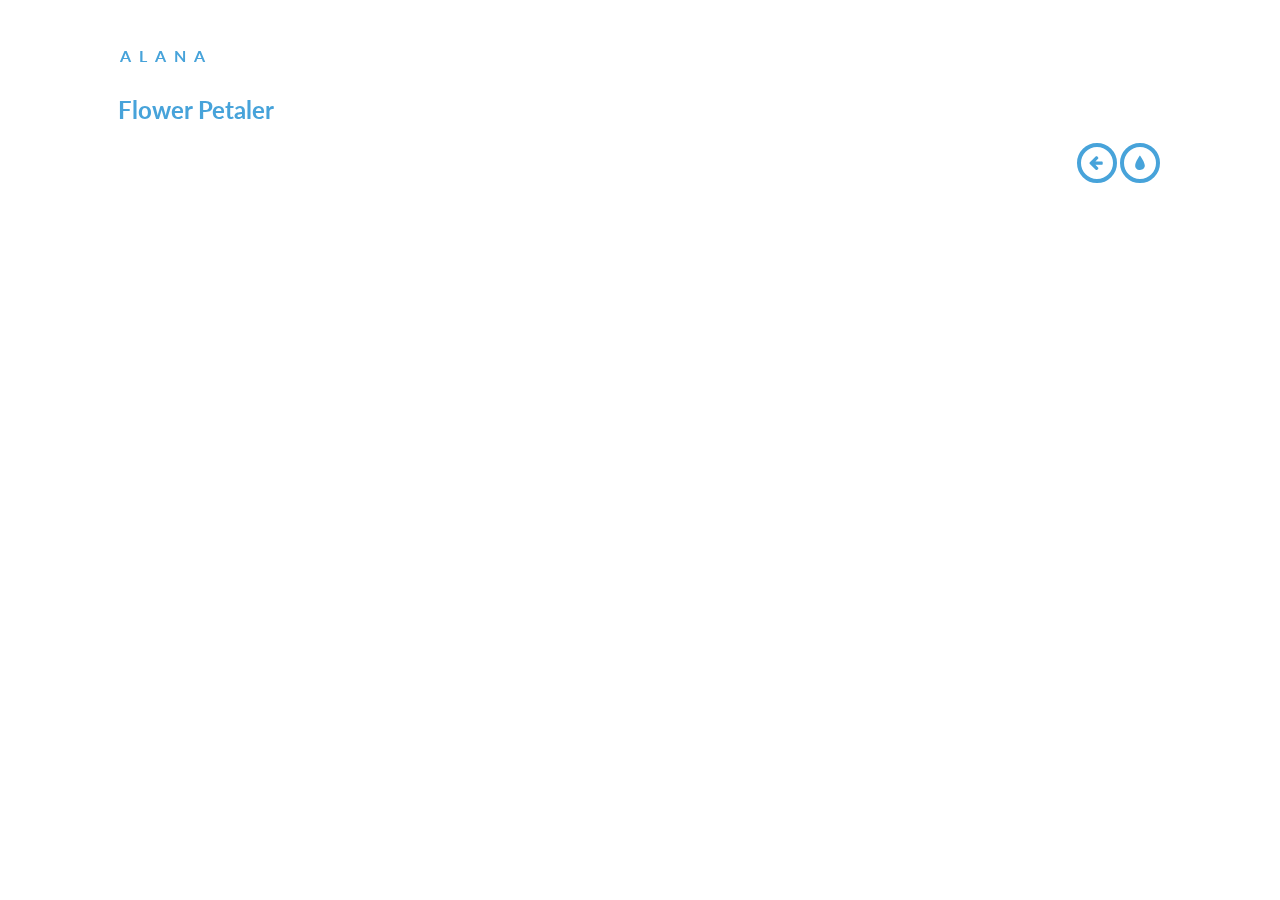
==== index.html @ 0c4b063c "commiting a kitten and slideshow" ====
<!DOCTYPE html>
<html lang="en" class="no-js">
	<head>
		<meta charset="UTF-8" />
		<meta http-equiv="X-UA-Compatible" content="IE=edge,chrome=1"> 
		<meta name="viewport" content="width=device-width, initial-scale=1.0"> 
		<title>Flowers: By Alana Prana</title>
		<meta name="description" content="Blueprint: Background Slideshow" />
		<meta name="keywords" content="blueprint, background image slideshow, fullscreen slideshow, jquery, fullscreen image, web development" />
		<meta name="author" content="Codrops" />
		<link rel="shortcut icon" href="../favicon.ico">
		<link rel="stylesheet" type="text/css" href="css/default.css" />
		<link rel="stylesheet" type="text/css" href="css/component.css" />
		<script src="js/modernizr.custom.js"></script>
	</head>
	<body>
		<div id="fb-root"></div>
		<script>(function(d, s, id) {
		  var js, fjs = d.getElementsByTagName(s)[0];
		  if (d.getElementById(id)) return;
		  js = d.createElement(s); js.id = id;
		  js.src = "//connect.facebook.net/en_US/all.js#xfbml=1&appId=255521874623141";
		  fjs.parentNode.insertBefore(js, fjs);
		}(document, 'script', 'facebook-jssdk'));</script>
		<div class="container">
			<header class="clearfix">
				<span>Alana</span>
				<h2>Flower Petaler</h2>
				<nav>
					<a href="http://tympanus.net/Blueprints/ResponsiveFullWidthGrid/" class="icon-arrow-left" data-info="previous Blueprint">Previous Blueprint</a>
					<a href="http://tympanus.net/codrops/?p=14667" class="icon-drop" data-info="back to the Codrops article">back to the Codrops article</a>
					<!-- <div class="fb-like" data-href="https://developers.facebook.com/docs/plugins/" data-layout="standard" data-action="like" data-show-faces="true" data-share="true"></div> -->
				</nav>
			</header>	
			<div class="main">
				<ul id="cbp-bislideshow" class="cbp-bislideshow">
					<li><img src="http://placekitten.com/1024/682" alt="image01"/></li>
					<li><img src="images/2.jpg" alt="image02"/></li>
					<li><img src="images/3.jpg" alt="image03"/></li>
					<li><img src="images/4.jpg" alt="image04"/></li>
					<li><img src="images/5.jpg" alt="image05"/></li>
					<li><img src="images/6.jpg" alt="image06"/></li>
				</ul>
				<div id="cbp-bicontrols" class="cbp-bicontrols">
					<span class="cbp-biprev"></span>
					<span class="cbp-bipause"></span>
					<span class="cbp-binext"></span>
				</div>
			</div>
		</div>
		<script src="https://ajax.googleapis.com/ajax/libs/jquery/1.9.1/jquery.min.js"></script>
		<!-- imagesLoaded jQuery plugin by @desandro : https://github.com/desandro/imagesloaded -->
		<script src="js/jquery.imagesloaded.min.js"></script>
		<script src="js/cbpBGSlideshow.min.js"></script>
		<script>
			$(function() {
				cbpBGSlideshow.init();
			});
		</script>
	</body>
</html>
---- css/default.css ----
/* General Demo Style */
@import url(http://fonts.googleapis.com/css?family=Lato:300,400,700);

@font-face {
	font-family: 'fontawesome';
	src:url('../fonts/fontawesome.eot');
	src:url('../fonts/fontawesome.eot?#iefix') format('embedded-opentype'),
		url('../fonts/fontawesome.svg#fontawesome') format('svg'),
		url('../fonts/fontawesome.woff') format('woff'),
		url('../fonts/fontawesome.ttf') format('truetype');
	font-weight: normal;
	font-style: normal;
}

body, html { font-size: 100%; 	padding: 0; margin: 0;}

/* Reset */
*,
*:after,
*:before {
	-webkit-box-sizing: border-box;
	-moz-box-sizing: border-box;
	box-sizing: border-box;
}

/* Clearfix hack by Nicolas Gallagher: http://nicolasgallagher.com/micro-clearfix-hack/ */
.clearfix:before,
.clearfix:after {
	content: " ";
	display: table;
}

.clearfix:after {
	clear: both;
}

body {
    font-family: 'Lato', Calibri, Arial, sans-serif;
    color: #47a3da;

}

a {
	color: #f0f0f0;
	text-decoration: none;
}

a:hover {
	color: #000;
}

.main,
.container > header {
	width: 90%;
	max-width: 69em;
	margin: 0 auto;
	padding: 0 1.875em 3.125em 1.875em;
}

.container > header {
	padding: 2.875em 1.875em 1.875em;
}

.container > header h1 {
	font-size: 2.125em;
	line-height: 1.3;
	margin: 0;
	float: left;
	font-weight: 400;
}

.container > header span {
	display: block;
	font-weight: 700;
	text-transform: uppercase;
	letter-spacing: 0.5em;
	padding: 0 0 0.6em 0.1em;
}

.container > header nav {
	float: right;
}

.container > header nav a {
	display: block;
	float: left;
	position: relative;
	width: 2.5em;
	height: 2.5em;
	background: #fff;
	border-radius: 50%;
	color: transparent;
	margin: 0 0.1em;
	border: 4px solid #47a3da;
	text-indent: -8000px;
}

.container > header nav a:after {
	content: attr(data-info);
	color: #47a3da;
	position: absolute;
	width: 600%;
	top: 120%;
	text-align: right;
	right: 0;
	opacity: 0;
	pointer-events: none;
}

.container > header nav a:hover:after {
	opacity: 1;
}

.container > header nav a:hover {
	background: #47a3da;
}

.icon-drop:before, 
.icon-arrow-left:before {
	font-family: 'fontawesome';
	position: absolute;
	top: 0;
	width: 100%;
	height: 100%;
	speak: none;
	font-style: normal;
	font-weight: normal;
	line-height: 2;
	text-align: center;
	color: #47a3da;
	-webkit-font-smoothing: antialiased;
	text-indent: 8000px;
	padding-left: 8px;
}

.container > header nav a:hover:before {
	color: #fff;
}

.icon-drop:before {
	content: "\e000";
}

.icon-arrow-left:before {
	content: "\f060";
}
---- css/component.css ----
@font-face {
	font-family: 'entypo';
	src:url('../fonts/controls/entypo.eot');
	src:url('../fonts/controls/entypo.eot?#iefix') format('embedded-opentype'),
		url('../fonts/controls/entypo.woff') format('woff'),
		url('../fonts/controls/entypo.ttf') format('truetype'),
		url('../fonts/controls/entypo.svg#entypo') format('svg');
	font-weight: normal;
	font-style: normal;
}

.cbp-bislideshow {
	list-style: none;
	width: 100%;
	height: 100%;
	position: fixed;
	top: 0;
	left: 0;
	z-index: -1;
	padding: 0;
	margin: 0;
}

.cbp-bislideshow li {
	position: absolute;
	width: 101%;
	height: 101%;
	top: -0.5%;
	left: -0.5%;
	opacity: 0;
	-webkit-transition: opacity 1s;
	-moz-transition: opacity 1s;
	transition: opacity 1s;
}

/* If background-size supported we'll add the images to the background of the li */

.backgroundsize .cbp-bislideshow li {
	-webkit-background-size: cover;
	-moz-background-size: cover;
	background-size: cover;
	background-position: center center;
}

/* ...and hide the images */
.backgroundsize .cbp-bislideshow li img {
	display: none;
}

.cbp-bislideshow li img {
	display: block;
	width: 100%;
}

.cbp-bicontrols {
	position: fixed;
	width: 300px;
	height: 100px;
	margin: -50px 0 0 -150px;
	top: 50%;
	left: 50%;
}

.cbp-bicontrols span {
	float: left;
	width: 100px;
	height: 100px;
	position: relative;
	cursor: pointer;
}

.cbp-bicontrols span:before {
	position: absolute;
	width: 100%;
	height: 100%;
	top: 0;
	left: 0;
	text-align: center;
	font-family: 'entypo';
	speak: none;
	font-style: normal;
	font-weight: normal;
	font-variant: normal;
	text-transform: none;
	line-height: 100px;
	font-size: 80px;
	color: #fff;
	-webkit-font-smoothing: antialiased;
	opacity: 0.7;
}

.cbp-bicontrols span:hover:before {
	opacity: 1;
}

.cbp-bicontrols span:active:before {
	top: 2px;
}

span.cbp-biplay:before {
	content: "\e002";
}

span.cbp-bipause:before {
	content: "\e003";
}

span.cbp-binext:before {
	content: "\e000";
}

span.cbp-biprev:before {
	content: "\e001";
}

.cbp-bicontrols span.cbp-binext {
	float: right;
}

/* Fallback */

.no-js.no-backgroundsize .cbp-bislideshow li:first-child {
	opacity: 1;
}

.no-js.backgroundsize .cbp-bislideshow li:first-child img {
	display: block;
}
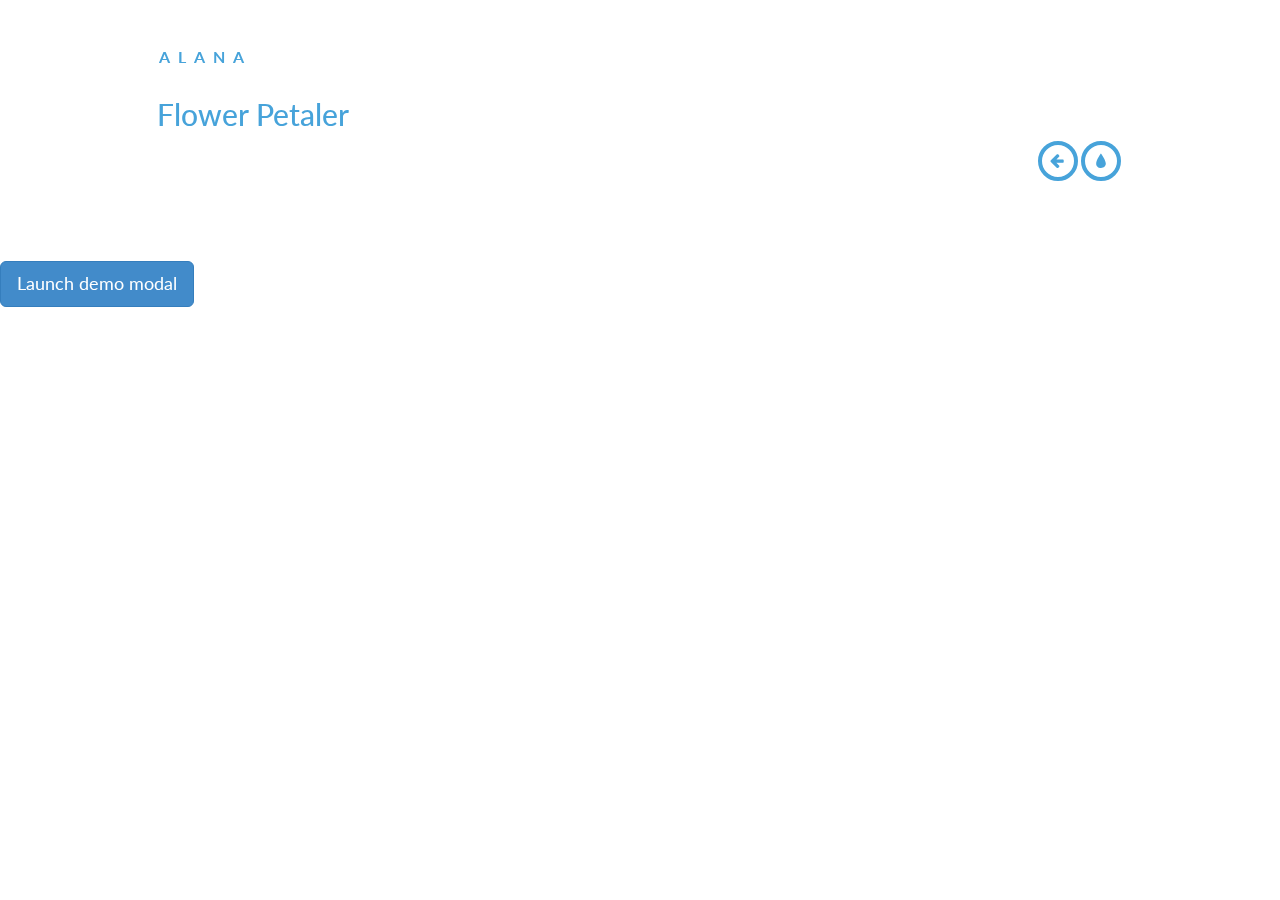
==== commit 5d8ee934: "added Modal and Flower Images" ====
--- a/index.html
+++ b/index.html
@@ -9,6 +9,7 @@
 		<meta name="keywords" content="blueprint, background image slideshow, fullscreen slideshow, jquery, fullscreen image, web development" />
 		<meta name="author" content="Codrops" />
 		<link rel="shortcut icon" href="../favicon.ico">
+		<link rel="stylesheet" href="bootsie/css/bootstrap.min.css">
 		<link rel="stylesheet" type="text/css" href="css/default.css" />
 		<link rel="stylesheet" type="text/css" href="css/component.css" />
 		<script src="js/modernizr.custom.js"></script>
@@ -48,6 +49,29 @@
 				</div>
 			</div>
 		</div>
+		<!-- Button trigger modal -->
+<button class="btn btn-primary btn-lg" data-toggle="modal" data-target="#myModal">
+  Launch demo modal
+</button>
+
+<!-- Modal -->
+<div class="modal fade" id="myModal" tabindex="-1" role="dialog" aria-labelledby="myModalLabel" aria-hidden="true">
+  <div class="modal-dialog">
+    <div class="modal-content">
+      <div class="modal-header">
+        <button type="button" class="close" data-dismiss="modal" aria-hidden="true">&times;</button>
+        <h4 class="modal-title" id="myModalLabel">Modal title</h4>
+      </div>
+      <div class="modal-body">
+        ...
+      </div>
+      <div class="modal-footer">
+        <button type="button" class="btn btn-default" data-dismiss="modal">Close</button>
+        <button type="button" class="btn btn-primary">Save changes</button>
+      </div>
+    </div>
+  </div>
+</div>
 		<script src="https://ajax.googleapis.com/ajax/libs/jquery/1.9.1/jquery.min.js"></script>
 		<!-- imagesLoaded jQuery plugin by @desandro : https://github.com/desandro/imagesloaded -->
 		<script src="js/jquery.imagesloaded.min.js"></script>
@@ -57,5 +81,6 @@
 				cbpBGSlideshow.init();
 			});
 		</script>
+		<script src="bootsie/js/bootstrap.min.js"></script>
 	</body>
 </html>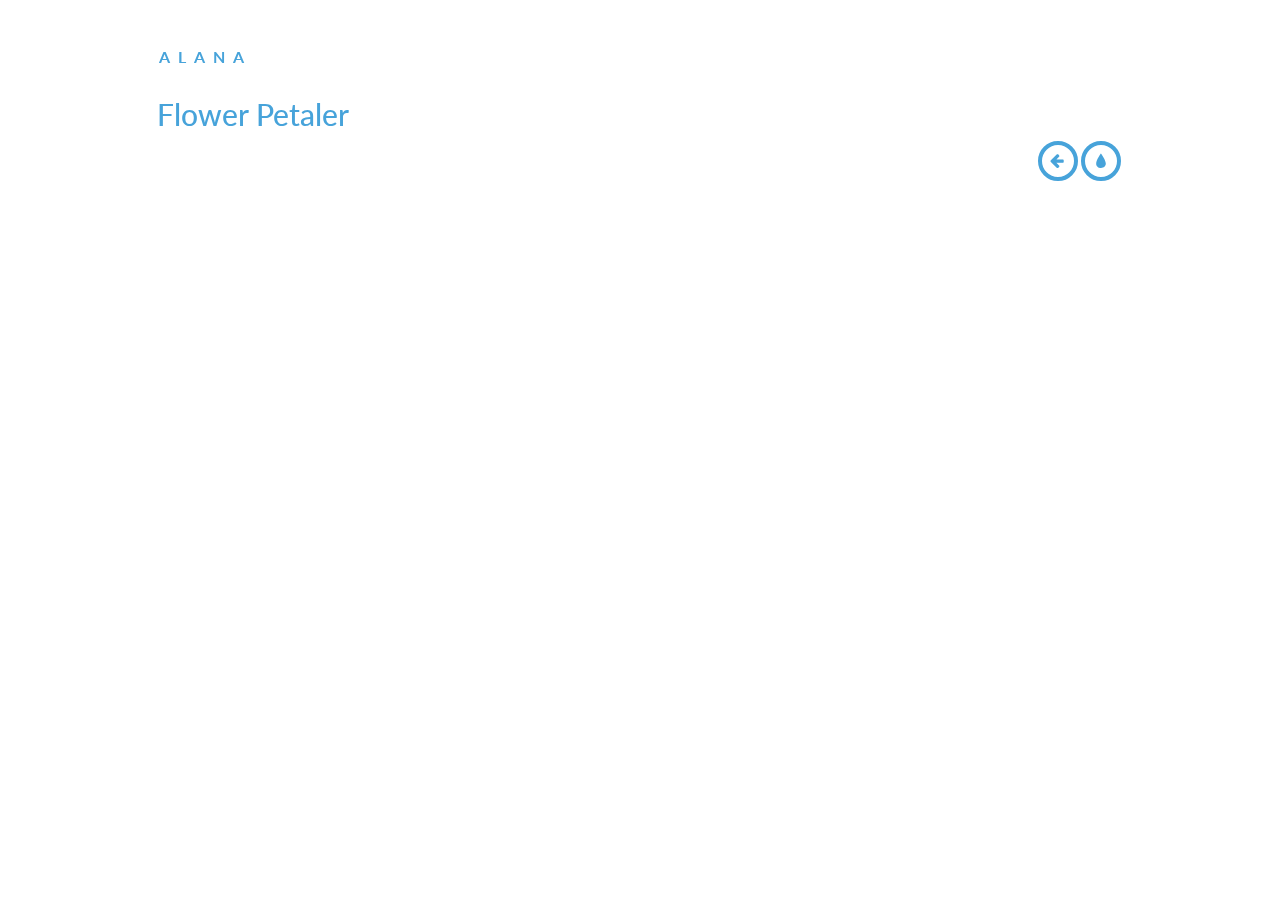
==== commit 76452a0e: "Implemented screen raise animation and input pictures, moved Modal, and started card flip animtaion" ====
--- a/index.html
+++ b/index.html
@@ -10,9 +10,13 @@
 		<meta name="author" content="Codrops" />
 		<link rel="shortcut icon" href="../favicon.ico">
 		<link rel="stylesheet" href="bootsie/css/bootstrap.min.css">
+	    <link rel="stylesheet" href="css/animate.css">
 		<link rel="stylesheet" type="text/css" href="css/default.css" />
 		<link rel="stylesheet" type="text/css" href="css/component.css" />
+		<link rel="stylesheet" type="text/css" href="css/style.css" />
+		<link rel="stylesheet" type="text/css" href="css/flipper.css" />
 		<script src="js/modernizr.custom.js"></script>
+		<script src="js/common.js"></script>
 	</head>
 	<body>
 		<div id="fb-root"></div>
@@ -20,7 +24,7 @@
 		  var js, fjs = d.getElementsByTagName(s)[0];
 		  if (d.getElementById(id)) return;
 		  js = d.createElement(s); js.id = id;
-		  js.src = "//connect.facebook.net/en_US/all.js#xfbml=1&appId=255521874623141";
+		  js.src = "http://connect.facebook.net/en_US/all.js#xfbml=1&appId=255521874623141";
 		  fjs.parentNode.insertBefore(js, fjs);
 		}(document, 'script', 'facebook-jssdk'));</script>
 		<div class="container">
@@ -28,8 +32,8 @@
 				<span>Alana</span>
 				<h2>Flower Petaler</h2>
 				<nav>
-					<a href="http://tympanus.net/Blueprints/ResponsiveFullWidthGrid/" class="icon-arrow-left" data-info="previous Blueprint">Previous Blueprint</a>
-					<a href="http://tympanus.net/codrops/?p=14667" class="icon-drop" data-info="back to the Codrops article">back to the Codrops article</a>
+					<a href="#" onclick="animationClick('pageUpContent', 'fadeInUp')" class="icon-arrow-left" data-info="previous Blueprint">Previous Blueprint</a>
+					<a href="#" onclick="$('#myModal').modal('toggle');" class="icon-drop" data-info="back to the Codrops article">back to the Codrops article</a>
 					<!-- <div class="fb-like" data-href="https://developers.facebook.com/docs/plugins/" data-layout="standard" data-action="like" data-show-faces="true" data-share="true"></div> -->
 				</nav>
 			</header>	
@@ -49,10 +53,10 @@
 				</div>
 			</div>
 		</div>
-		<!-- Button trigger modal -->
-<button class="btn btn-primary btn-lg" data-toggle="modal" data-target="#myModal">
-  Launch demo modal
-</button>
+		<div class="animated bounce" id="pageUpContent">
+			
+		</div>
+		
 
 <!-- Modal -->
 <div class="modal fade" id="myModal" tabindex="-1" role="dialog" aria-labelledby="myModalLabel" aria-hidden="true">
@@ -63,7 +67,7 @@
         <h4 class="modal-title" id="myModalLabel">Modal title</h4>
       </div>
       <div class="modal-body">
-        ...
+         
       </div>
       <div class="modal-footer">
         <button type="button" class="btn btn-default" data-dismiss="modal">Close</button>
--- a/css/style.css
+++ b/css/style.css
@@ -0,0 +1,7 @@
+.image_tile {
+	position: relative;
+	float: left;
+	margin: 10px;
+	width: 100px;
+	height: 150px;
+}--- a/css/flipper.css
+++ b/css/flipper.css
@@ -0,0 +1,47 @@
+/* entire container, keeps perspective */
+.flip-container {
+	perspective: 1000;
+	transform-style: preserve-3d;
+}
+	/*  UPDATED! flip the pane when hovered */
+	.flip-container:hover .back {
+		transform: rotateY(0deg);
+	}
+	.flip-container:hover .front {
+	    transform: rotateY(180deg);
+	}
+
+.flip-container, .front, .back {
+	width: 320px;
+	height: 480px;
+}
+
+/* flip speed goes here */
+.flipper {
+	transition: 0.6s;
+	transform-style: preserve-3d;
+
+	position: relative;
+}
+
+/* hide back of pane during swap */
+.front, .back {
+	backface-visibility: hidden;
+	transition: 0.6s;
+	transform-style: preserve-3d;
+
+	position: absolute;
+	top: 0;
+	left: 0;
+}
+
+/*  UPDATED! front pane, placed above back */
+.front {
+	z-index: 2;
+	transform: rotateY(0deg);
+}
+
+/* back, initially hidden pane */
+.back {
+	transform: rotateY(-180deg);
+}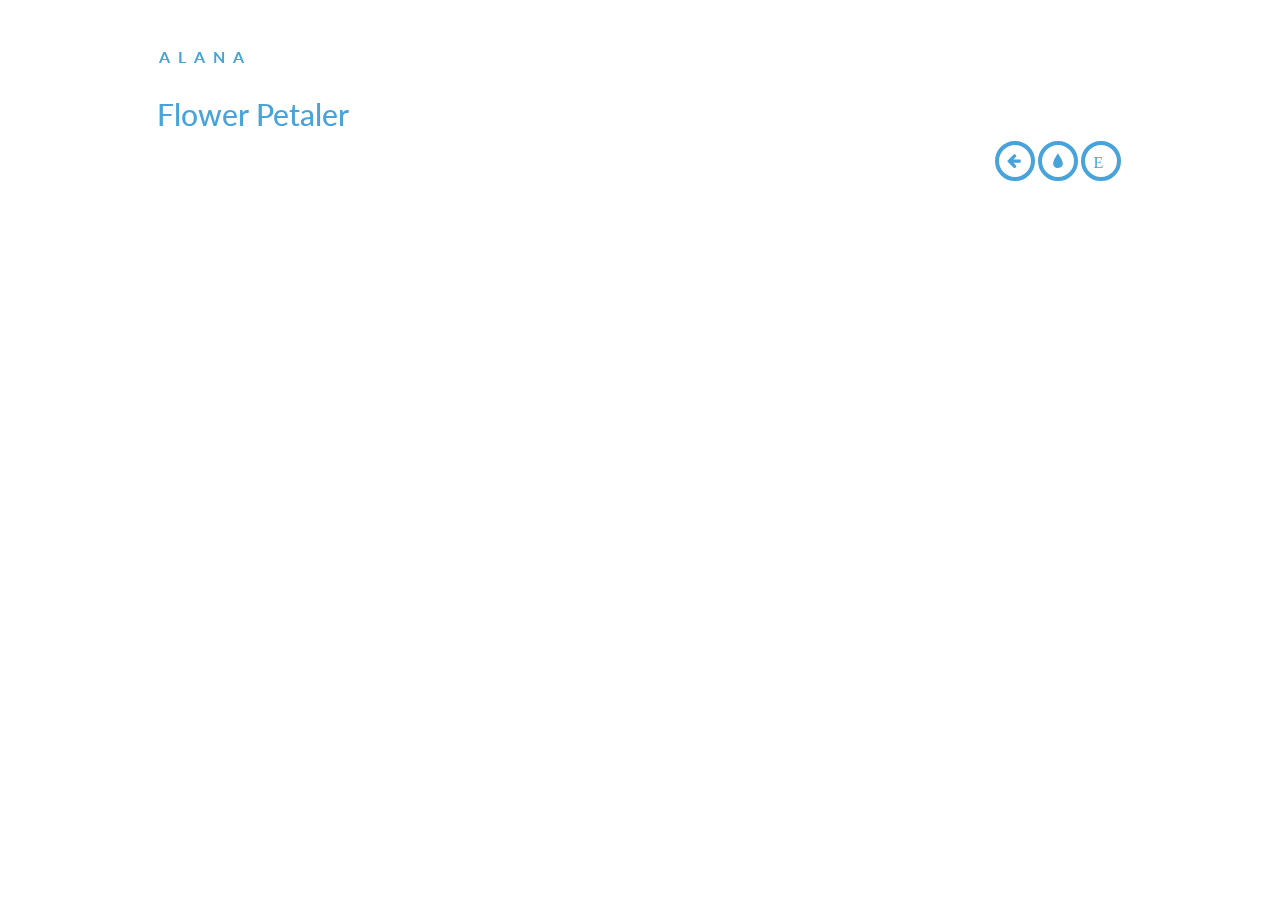
==== commit e2efbd5c: "changed title in head" ====
--- a/index.html
+++ b/index.html
@@ -4,7 +4,7 @@
 		<meta charset="UTF-8" />
 		<meta http-equiv="X-UA-Compatible" content="IE=edge,chrome=1"> 
 		<meta name="viewport" content="width=device-width, initial-scale=1.0"> 
-		<title>Flowers: By Alana Prana</title>
+		<title>Flower Time</title>
 		<meta name="description" content="Blueprint: Background Slideshow" />
 		<meta name="keywords" content="blueprint, background image slideshow, fullscreen slideshow, jquery, fullscreen image, web development" />
 		<meta name="author" content="Codrops" />
@@ -15,8 +15,11 @@
 		<link rel="stylesheet" type="text/css" href="css/component.css" />
 		<link rel="stylesheet" type="text/css" href="css/style.css" />
 		<link rel="stylesheet" type="text/css" href="css/flipper.css" />
+
 		<script src="js/modernizr.custom.js"></script>
 		<script src="js/common.js"></script>
+		<script src="js/wiki_to_html.js"></script>
+
 	</head>
 	<body>
 		<div id="fb-root"></div>
@@ -32,8 +35,25 @@
 				<span>Alana</span>
 				<h2>Flower Petaler</h2>
 				<nav>
-					<a href="#" onclick="animationClick('pageUpContent', 'fadeInUp')" class="icon-arrow-left" data-info="previous Blueprint">Previous Blueprint</a>
-					<a href="#" onclick="$('#myModal').modal('toggle');" class="icon-drop" data-info="back to the Codrops article">back to the Codrops article</a>
+				
+					<a href="#" onclick="animationClick('pageUpContent', 'fadeInUp')" class="icon-arrow-left" data-info="Make your own Boquet">Make your own Boquet</a>
+
+					<a href="#" onclick="$('#myModal').modal('toggle');" class="icon-drop" data-info="View my Portfolio">View my Portfolio</a>
+
+					<a href="#" onclick="$('#myModal2').modal('toggle');" class="icon-mail" data-info="Email">Email</a>
+
+
+					<!--
+					<button type="button" class="btn btn-default">
+  						<span class="glyphicon glyphicon-leaf"></span> Star
+					</button>
+					<button type="button" class="btn btn-default">
+  						<span class="glyphicon glyphicon-camera"></span> Star
+					</button>
+					<button type="button" class="btn btn-default">
+  						<span class="glyphicon glyphicon-envelope"></span> Star
+					</button>
+					-->
 					<!-- <div class="fb-like" data-href="https://developers.facebook.com/docs/plugins/" data-layout="standard" data-action="like" data-show-faces="true" data-share="true"></div> -->
 				</nav>
 			</header>	
@@ -56,7 +76,24 @@
 		<div class="animated bounce" id="pageUpContent">
 			
 		</div>
-		
+
+<div class="modal fade" id="myModal2" tabindex="-1" role="dialog" aria-labelledby="myModal2Label" aria-hidden="true">
+  <div class="modal-dialog">
+    <div class="modal-content">
+      <div class="modal-header">
+        <button type="button" class="close" data-dismiss="modal" aria-hidden="true">&times;</button>
+        <h4 class="modal-title" id="myModal2Label">Modal title</h4>
+      </div>
+      <div class="modal-body">
+        <a href="mailto:youremailaddress">Email Me</a> 
+      </div>
+
+      <div class="modal-footer">
+        <button type="button" class="btn btn-default" data-dismiss="modal">Close</button>
+      </div>
+    </div>
+  </div>
+</div>	
 
 <!-- Modal -->
 <div class="modal fade" id="myModal" tabindex="-1" role="dialog" aria-labelledby="myModalLabel" aria-hidden="true">
@@ -64,19 +101,175 @@
     <div class="modal-content">
       <div class="modal-header">
         <button type="button" class="close" data-dismiss="modal" aria-hidden="true">&times;</button>
-        <h4 class="modal-title" id="myModalLabel">Modal title</h4>
+        <h4 class="modal-title" id="myModalLabel">Portfolio</h4>
       </div>
       <div class="modal-body">
-         
-      </div>
+		<!-- Carousel -->
+		<div id="carouselSlider" class="carousel slide"><!-- class of slide for animation -->
+			<div class="carousel-inner">
+				<div class="item active"><!-- class of active since it's the first item -->
+					<img src="images/portfolio/bigYellows.jpg" width="1200" height="480" alt="" />
+					<div class="carousel-caption">
+						<p>Caption text here</p>
+					</div>
+				</div>
+				<div class="item">
+					<img src="images/portfolio/blackWhiteColors.jpg" width="1200" height="480" alt="" />
+					<div class="carousel-caption">
+						<p>Caption text here</p>
+					</div>
+				</div>
+				<div class="item">
+					<img src="images/portfolio/blueAndPurples.jpg" width="1200" height="480" alt="" />
+					<div class="carousel-caption">
+						<p>Caption text here</p>
+					</div>
+				</div>
+				<div class="item">
+					<img src="images/portfolio/bouquetLineUp.jpg" width="1200" height="480" alt="" />
+					<div class="carousel-caption">
+						<p>Caption text here</p>
+					</div>
+				</div>
+				<div class="item">
+					<img src="images/portfolio/bouquetOnTable.jpg" width="1200" height="480" alt="" />
+					<div class="carousel-caption">
+						<p>Caption text here</p>
+					</div>
+				</div>
+				<div class="item">
+					<img src="images/portfolio/bouquets.jpg" width="1200" height="480" alt="" />
+					<div class="carousel-caption">
+						<p>Caption text here</p>
+					</div>
+				</div>
+				<div class="item">
+					<img src="images/portfolio/crayColor.jpg" width="1200" height="480" alt="" />
+					<div class="carousel-caption">
+						<p>Caption text here</p>
+					</div>
+				</div>
+				<div class="item">
+					<img src="images/portfolio/eyesColors.jpg" width="1200" height="480" alt="" />
+					<div class="carousel-caption">
+						<p>Caption text here</p>
+					</div>
+				</div>
+				<div class="item">
+					<img src="images/portfolio/flowerCake.jpg" width="1200" height="480" alt="" />
+					<div class="carousel-caption">
+						<p>Caption text here</p>
+					</div>
+				</div>
+				<div class="item">
+					<img src="images/portfolio/greenDressFlower.jpg" width="1200" height="480" alt="" />
+					<div class="carousel-caption">
+						<p>Caption text here</p>
+					</div>
+				</div>
+				<div class="item">
+					<img src="images/portfolio/greens.jpg" width="1200" height="480" alt="" />
+					<div class="carousel-caption">
+						<p>Caption text here</p>
+					</div>
+				</div>
+				<div class="item">
+					<img src="images/portfolio/groupFunFlowers.jpg" width="1200" height="480" alt="" />
+					<div class="carousel-caption">
+						<p>Caption text here</p>
+					</div>
+				</div>
+				<div class="item">
+					<img src="images/portfolio/longFlower.jpg" width="1200" height="480" alt="" />
+					<div class="carousel-caption">
+						<p>Caption text here</p>
+					</div>
+				</div>
+				<div class="item">
+					<img src="images/portfolio/multiColors.jpg" width="1200" height="480" alt="" />
+					<div class="carousel-caption">
+						<p>Caption text here</p>
+					</div>
+				</div>
+				<div class="item">
+					<img src="images/portfolio/orangeInHand.jpg" width="1200" height="480" alt="" />
+					<div class="carousel-caption">
+						<p>Caption text here</p>
+					</div>
+				</div>
+				<div class="item">
+					<img src="images/portfolio/pinkInHand.jpg" width="1200" height="480" alt="" />
+					<div class="carousel-caption">
+						<p>Caption text here</p>
+					</div>
+				</div>
+				<div class="item">
+					<img src="images/portfolio/pinkRedRoses.jpg" width="1200" height="480" alt="" />
+					<div class="carousel-caption">
+						<p>Caption text here</p>
+					</div>
+				</div>
+				<div class="item">
+					<img src="images/portfolio/potFlowers.jpg" width="1200" height="480" alt="" />
+					<div class="carousel-caption">
+						<p>Caption text here</p>
+					</div>
+				</div>
+				<div class="item">
+					<img src="images/portfolio/purples.jpg" width="1200" height="480" alt="" />
+					<div class="carousel-caption">
+						<p>Caption text here</p>
+					</div>
+				</div>
+				<div class="item">
+					<img src="images/portfolio/roseColors.jpg" width="1200" height="480" alt="" />
+					<div class="carousel-caption">
+						<p>Caption text here</p>
+					</div>
+				</div>
+				<div class="item">
+					<img src="images/portfolio/roseInHand.jpg" width="1200" height="480" alt="" />
+					<div class="carousel-caption">
+						<p>Caption text here</p>
+					</div>
+				</div>
+				<div class="item">
+					<img src="images/portfolio/saraBell.jpg" width="1200" height="480" alt="" />
+					<div class="carousel-caption">
+						<p>Caption text here</p>
+					</div>
+				</div>
+				<div class="item">
+					<img src="images/portfolio/bright.jpg" width="1200" height="480" alt="" />
+					<div class="carousel-caption">
+						<p>Caption text here</p>
+					</div>
+				</div>								
+			</div><!-- /.carousel-inner -->
+			<!-- NExt and PREvious controls below href values must reference id for carousel -->
+				<a class="carousel-control left" href="#carouselSlider" data-slide="prev">&lsaquo;</a>
+				<a class="carousel-control right" href="#carouselSlider" data-slide="next">&rsaquo;</a>
+			</div><!-- /.carousel -->										
       <div class="modal-footer">
         <button type="button" class="btn btn-default" data-dismiss="modal">Close</button>
-        <button type="button" class="btn btn-primary">Save changes</button>
+       <!--  <button type="button" class="btn btn-primary">Save changes</button> -->
       </div>
     </div>
   </div>
 </div>
-		<script src="https://ajax.googleapis.com/ajax/libs/jquery/1.9.1/jquery.min.js"></script>
+
+<!-- Button trigger modal -->
+<!-- <button class="btn btn-primary btn-lg" data-toggle="modal" data-target="#myModal">
+  Launch demo modal
+</button -->
+
+<!-- Modal -->
+
+
+
+
+		<script src="http://ajax.googleapis.com/ajax/libs/jquery/1.9.1/jquery.min.js"></script>
+		<script src="js/bootbox.min.js"></script>
 		<!-- imagesLoaded jQuery plugin by @desandro : https://github.com/desandro/imagesloaded -->
 		<script src="js/jquery.imagesloaded.min.js"></script>
 		<script src="js/cbpBGSlideshow.min.js"></script>
--- a/css/default.css
+++ b/css/default.css
@@ -95,6 +95,7 @@
 	text-indent: -8000px;
 }
 
+
 .container > header nav a:after {
 	content: attr(data-info);
 	color: #47a3da;
@@ -116,7 +117,8 @@
 }
 
 .icon-drop:before, 
-.icon-arrow-left:before {
+.icon-arrow-left:before,
+.icon-mail:before {
 	font-family: 'fontawesome';
 	position: absolute;
 	top: 0;
@@ -141,6 +143,12 @@
 	content: "\e000";
 }
 
+.icon-mail:before {
+	/*content: url("http://i.stack.imgur.com/tKsDb.png");*/
+	content: "E";
+	/*color: #47a3da;*/
+}
+
 .icon-arrow-left:before {
 	content: "\f060";
 }
--- a/css/style.css
+++ b/css/style.css
@@ -1,7 +1,10 @@
 .image_tile {
 	position: relative;
-	float: left;
-	margin: 10px;
+	/*float: left;*/
+	/*margin: 0px;
 	width: 100px;
-	height: 150px;
+	height: 150px;*/
+}
+.flip-container {
+	float:left;
 }--- a/css/flipper.css
+++ b/css/flipper.css
@@ -1,24 +1,36 @@
 /* entire container, keeps perspective */
 .flip-container {
+
+	-webkit-perspective: 1000;
 	perspective: 1000;
+
+	-webkit-transform-style: preserve-3d;
 	transform-style: preserve-3d;
 }
 	/*  UPDATED! flip the pane when hovered */
 	.flip-container:hover .back {
+
+		-webkit-transform: rotateY(0deg);
 		transform: rotateY(0deg);
 	}
 	.flip-container:hover .front {
+
+		-webkit-transform: rotateY(180deg);
 	    transform: rotateY(180deg);
 	}
 
 .flip-container, .front, .back {
-	width: 320px;
-	height: 480px;
+	width: 180px;
+	height: 250px;
 }
 
 /* flip speed goes here */
 .flipper {
+
+	-webkit-transition: 0.6s;
 	transition: 0.6s;
+
+	-webkit-transform-style: preserve-3d;
 	transform-style: preserve-3d;
 
 	position: relative;
@@ -26,8 +38,13 @@
 
 /* hide back of pane during swap */
 .front, .back {
+	-webkit-backface-visibility: hidden;
 	backface-visibility: hidden;
+
+	-webkit-transition: 0.6s;
 	transition: 0.6s;
+
+	-webkit-transform-style: preserve-3d;
 	transform-style: preserve-3d;
 
 	position: absolute;
@@ -38,10 +55,29 @@
 /*  UPDATED! front pane, placed above back */
 .front {
 	z-index: 2;
+	/*background: lightgreen;*/
+
+	-webkit-transform: rotateY(0deg);
 	transform: rotateY(0deg);
 }
 
 /* back, initially hidden pane */
 .back {
+	/*background: lightblue;*/
+
+	-webkit-transform: rotateY(180deg);
 	transform: rotateY(-180deg);
-}+}
+
+.front img{
+	max-width:180px; 
+	max-height:220px;
+	margin: 0px
+}
+
+.back img{
+	max-width:180px; 
+	max-height:220px;
+	margin: 0px
+}
+
